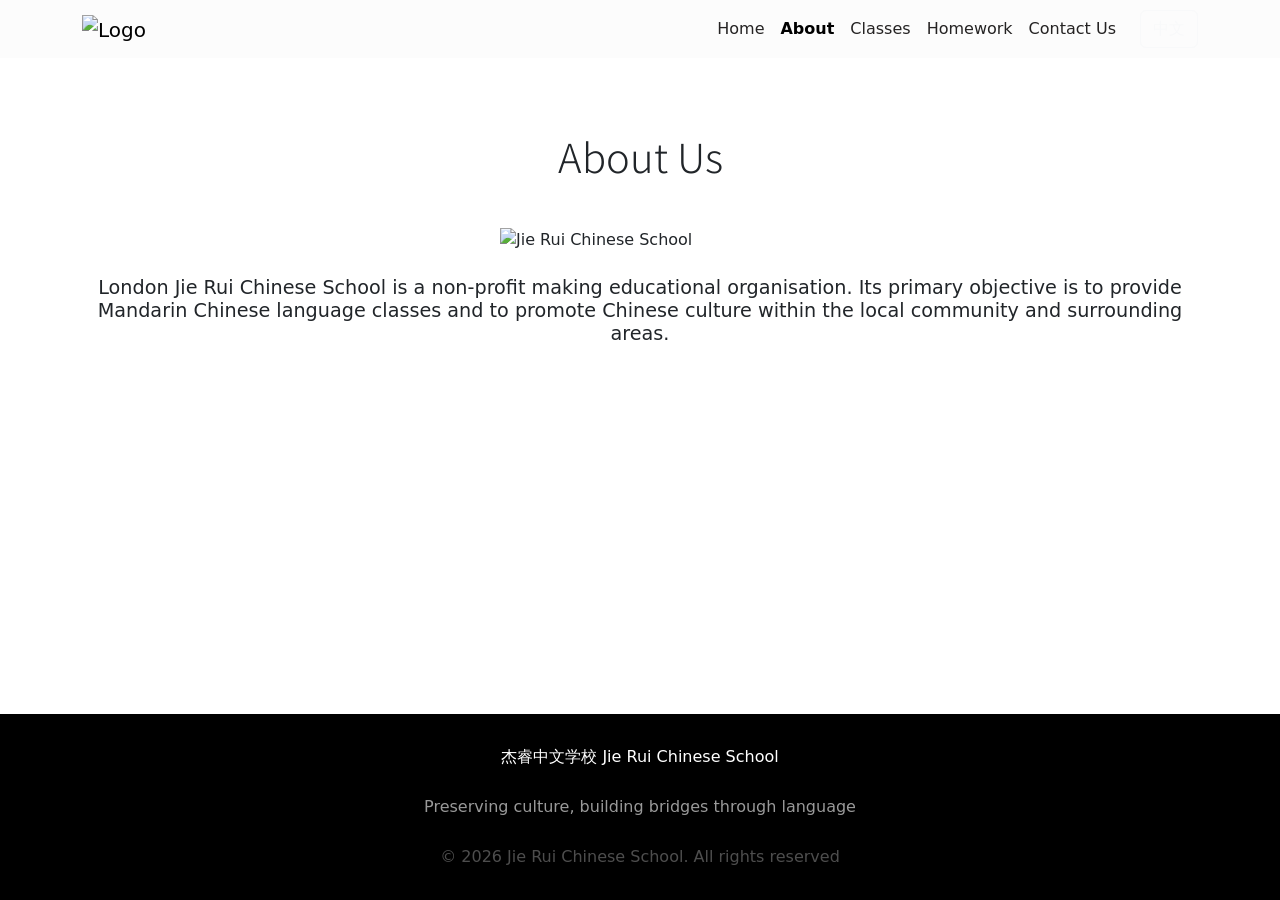
==== about.html @ eeb51eb2 "renew the index content" ====
<!DOCTYPE html>
<html lang="en">

<head>
    <meta charset="UTF-8">
    <meta name="viewport" content="width=device-width, initial-scale=1.0">
    <!--meta tags  -->
    <meta name="description"
        content="London Jie Rui  Chinese School is a non-profit making educational organisation. Its primary objective is to provide Mandarin Chinese language classes and to promote Chinese culture within the local community and surrounding areas.">
    <meta name="generator" content="Joomla! - Open Source Content Management">

    <!--title  -->
    <title>Jie Rui Chinese School</title>

    <!-- favicons generated by favicon.io -->
    <link rel="apple-touch-icon" sizes="180x180" href="assets/images/apple-touch-icon.png">
    <link rel="icon" type="image/png" sizes="32x32" href="assets/images/favicon-32x32.png">
    <link rel="icon" type="image/png" sizes="16x16" href="assets/images/favicon-16x16.png">
    <link rel="manifest" href="assets/images/site.webmanifest">
    <!-- Bootstrap CSS -->
    <link href="https://cdn.jsdelivr.net/npm/bootstrap@5.3.3/dist/css/bootstrap.min.css" rel="stylesheet"
        integrity="sha384-QWTKZyjpPEjISv5WaRU9OFeRpok6YctnYmDr5pNlyT2bRjXh0JMhjY6hW+ALEwIH" crossorigin="anonymous">

    <!--stylessheet css-->
    <link rel="stylesheet" href="assets/css/styles.css">

    <!--google fonts-->
    <link rel="preconnect" href="https://fonts.googleapis.com">
    <link rel="preconnect" href="https://fonts.gstatic.com" crossorigin>
    <link href="https://fonts.googleapis.com/css2?family=Roboto:ital,wght@0,100..900;1,100..900&display=swap"
        rel="stylesheet">
    <link rel="preconnect" href="https://fonts.googleapis.com">
    <link rel="preconnect" href="https://fonts.gstatic.com" crossorigin>
    <link
        href="https://fonts.googleapis.com/css2?family=Noto+Sans+SC:wght@100..900&family=Roboto:ital,wght@0,100..900;1,100..900&display=swap"
        rel="stylesheet">
</head>

<body>
    <!-- Navbar -->
    <nav class="navbar navbar-expand-lg navbar-light  navbar-custom" data-bs-theme=" dark">
        <div class="container">
            <a class="navbar-brand" href="#">
                <img src="assets/images/navbar-logo.png" alt="Logo" width="55">
            </a>
            <button class="navbar-toggler ms-auto" type="button" data-bs-toggle="collapse" data-bs-target="#navbarNav"
                aria-controls="navbarNav" aria-expanded="false" aria-label="Toggle navigation">
                <span class="navbar-toggler-icon"></span>
            </button>
            <div class="collapse navbar-collapse" id="navbarNav">
                <ul class="navbar-nav ms-auto ">
                    <li class="nav-item">
                        <a class="nav-link " href="index.html">Home</a>
                    </li>
                    <li class="nav-item">
                        <a class="nav-link active" aria-current="page" href="about.html">About</a>
                    </li>
                    <li class="nav-item">
                        <a class="nav-link" href="classes.html">Classes</a>
                    </li>
                    <li class="nav-item">
                        <a class="nav-link" href="homework.html" alt="homework"
                            target="_blank">Homework</a>
                    </li>

                    <li class="nav-item">
                        <a class="nav-link" href="index.html#contacts">Contact Us</a>
                    </li>
                </ul>
            </div>
            <!--google translate -->
            <div class="d-flex ms-3">
                <div class="d-flex">
                    <button id="translateBtn" class="btn btn-outline-light">
                        中文
                    </button>
                </div>

                <div id="google_translate_element" style="display:none;"></div>
            </div>
        </div>

    </nav>



    <!--main content-->
    <main>
        <section id="about-us" class="container section">
            <h1 class="display-1 text-center pt-4 mb-5">About Us</h1>
            <img src="assets/images/about3.png" class="about-img img-fluid mx-auto d-block mb-4" alt="Jie Rui Chinese School">
            <p class="display-6 text-center mb-5">London Jie Rui Chinese School is a non-profit making educational
                organisation. Its
                primary objective is to provide Mandarin Chinese language classes and to promote Chinese culture within
                the local community and surrounding areas.</p>


        </section>



    </main>

    <!--footer-->
    <footer class="mt-auto">
        <section id="copyright">
            <div class="text-center mt-3 ">
                <p>杰睿中文学校 Jie Rui Chinese School</p>
                <p style="opacity: 0.6;"> Preserving culture, building bridges through language</p>
                <p style="opacity: 0.3;"> © 2026 Jie Rui Chinese School. All rights reserved</p>

            </div>
        </section>
    </footer>

    <!-- Bootstrap JS -->
    <script src="https://cdn.jsdelivr.net/npm/bootstrap@5.3.3/dist/js/bootstrap.bundle.min.js"
        integrity="sha384-YvpcrYf0tY3lHB60NNkmXc5s9fDVZLESaAA55NDzOxhy9GkcIdslK1eN7N6jIeHz" crossorigin="anonymous">
        </script>
    <!-- Font Awesome -->
    <script src="https://kit.fontawesome.com/68e551a4bc.js" crossorigin="anonymous"></script>
    <!--   google fonts -->
    <script src="https://fonts.googleapis.com/css2?family=Handlee&display=swap"></script>

    <!-- Google Translate -->
    <div id="google_translate_element"></div>

    <script>
        function googleTranslateElementInit() {
            new google.translate.TranslateElement(
                {
                    pageLanguage: 'en',
                    includedLanguages: 'en,zh-CN',
                    autoDisplay: false
                },
                'google_translate_element'
            );
        }
    </script>

    <script src="https://translate.google.com/translate_a/element.js?cb=googleTranslateElementInit"></script>


<!-- JavaScript code to ensure the Bootstrap mobile navbar collapses when navigating to in-page links -->

<script>
    document
        .querySelectorAll(".navbar-collapse .nav-link")
        .forEach((link) => {
            link.addEventListener("click", function (e) {
                let section = document.querySelector(e.target.getAttribute("href"));
                if (section) {
                    e.preventDefault(); // Prevent default anchor click behavior
                    let navbarHeight = document.querySelector(".navbar-toggler").offsetHeight;
                    window.scroll({
                        top: section.offsetTop - navbarHeight, // Adjust for navbar height
                        behavior: "smooth",
                    });
                    document
                        .querySelector(".navbar-collapse")
                        .classList.remove("show"); // Collapse navbar
                }
            });
        });
</script>


<!--google translate -->
<script>

    // Track current language
    let isChinese = false;

    // Find the translate button
    document.getElementById("translateBtn").addEventListener("click", function () {

        // Find Google Translate dropdown
        const select = document.querySelector(".goog-te-combo");

        // Stop if dropdown not loaded
        if (!select) return;

        // Change language
        if (!isChinese) {

            // Translate to Chinese
            select.value = "zh-CN";

            // Change button text
            this.textContent = "English";

        } else {

            // Translate back to English
            select.value = "en";

            // Change button text
            this.textContent = "中文";
        }

        // Trigger translation
        select.dispatchEvent(new Event("change"));

        // Switch language state
        isChinese = !isChinese;
    });
</script>


</body>

</html>
---- assets/css/styles.css ----
/* General Styles */
/* Body and Layout */

body {
    display: flex;
    flex-direction: column;
    min-height: 100vh;
    margin: 0;
    padding: 0;
}

h1,
h2,
h3,
h4,
h5,
h6 {
    font-family: "Noto Sans SC", "Roboto", sans-serif;
}

:root {
    --primary-color: #0467b6;
    --secondary-color: #4522f2;
    --textBackground-color: rgba(254, 7, 7, 0.1);
    --icon-color:red;
    --background-color-1: #f2f9fe;
    --background-color-2: #f9f8f8;

    --text-color: #626161;
    --footer-color: #033f62;
}

/* Subtitle styles */
.subtitle-1 {
    font-size: 1.25rem;
    color: var(--text-color);
}

.subtitle-2 {
    font-size: 1.25rem;
    color: var(--secondary-color);
}

/*=================================================================
index page styles
=================================================================*/

/* navbar*/

.navbar-custom .nav-link {
    color:rgb(37, 35, 35);
}

.navbar-custom .nav-link.active {
    font-weight: bold;  
  
}



/* Make the navbar sticky */
.navbar {
    background-color: /*var(--primary-color);*/#fcfcfc;
    position: sticky;
    top: 0;
    z-index: 1000;

}

.nav img {
    height:100%;
} 
.nav-link .avtive {
    text-decoration: underline;
}

/**Translate **/
/* Hide Google Translate top bar */
.goog-te-banner-frame.skiptranslate {
    display: none !important;
}

body {
    top: 0 !important;
}

/* Hide Google branding */
.goog-logo-link {
    display: none !important;
}

.goog-te-gadget {
    color: transparent !important;
    font-size: 0;
}


/* Hero Section */
#hero {
    height: 85vh;
    width: 100%;
    position: relative;
    color: white;
    margin-top: 0;
    padding-top: 0;
}

.hero-slide {
    height: 85vh;
    background-size: cover;
    background-position: center;
    background-repeat: no-repeat;
}

.hero-slide::before {
    content: "";
    position: absolute;
    inset: 0;
    background: rgba(0, 0, 0, 0.5);
}

.hero-content {
    position: absolute;
    inset: 0;
    z-index: 2;
    display: flex;
    align-items: center;
    justify-content: center;
    padding-top: 6rem;
}

#hero p {
    font-size: 1.25rem;
    max-width: 600px;
    margin: 0 auto 2rem auto;
}

#hero .btn-primary {
    background-color: var(--primary-color);
    border: none;
    padding: 0.2rem 0.8rem;
    font-size: 1.2rem;
}



/*----------------------------
**main content**
------------------------------------*/

/*````````````````````````````main general styles```````````````````````*/
main section {
    padding-top: 50px;
}

#classes .card-subtitle,
#teachers .card-subtitle {
    color: red;
   
}

/*..............Chinses infomation section.............*/
#chinese-info i {
    color:rgb(191, 109, 2)
}
/*.............classes section............*/
#classes {
    margin-top: 2px;
    /*background-color: var(--background-color-1);*/
    padding-bottom: 6rem;
}

#classes .row {
    justify-content: center;
}

#classes .card {
    margin-left: auto;
    margin-right: auto;
}

#classes .backgroundIcon i {
   margin-top: 20px;
    margin-left: 15px;
    width:45px;
    height: 45px;
    border-radius: 20%;
    background-color:var(--textBackground-color)
    
   
}

#classes i {

    color: var(--icon-color);
    font-size: 1.5rem;
    padding: 0.5rem;
    margin-top: 10px;
    margin-left: 10px;
}


#classes .btn {
    width: 100%;
    font-weight: bold;
    box-shadow: 0 4px 10px rgba(0, 0, 0, 0.3);
}
/***....................achievements section.........................*/
#achievement img {
    height: 400px;      /* change height */
    object-fit: cover;  /* keeps image nicely cropped */
}


/***....................teachers section.........................*/
#teachers h2 {
   
   
    width: 100px;;
    height:100px;
    border-radius: 50%;
    background-color:  rgba(253, 3, 3, 0.1);
    color: rgb(253, 4, 4);

    display: flex;
    justify-content: center;
    align-items: center;

    margin: auto;
    margin-bottom: 1rem;
   
}


/*enrollment section*/
#enrollment {
    background-color: var(--background-color-2);
}

#enrollment i {

    color: red;
    font-size: 1.5rem;
    padding: 0.5rem;
    margin-top: 10px;
    margin-left: 10px;
    margin-right: 8px;
}

#enrollment .card-text {
    padding-left: 80px;

}

#registration label,
#registration button {
    font-weight: bold;
}

/*Testimonial Section*/
#testimonials {
    background-color: var(--background-color-1);
}

.testimonial-image {
    width: 100px;
    height: 100px;
}

/*contacts section*/


#contacts i {

    font-size: 1rem;
    margin-top: 5px;
}

/*google map section*/
.map-container iframe {
    width: 100%;
    max-width: 90vw;
    position: 50% 50%;
    height: 280px;
    margin: auto;
    padding-bottom: 20px;
}


/*footer section*/

/*copyright section*/

footer * {
    background-color: black;
    color: white;
    padding: 5px;
}



/*+++++++++++++++classes page ++++++++++++++++++++*/

.card img {
    height: 100%;
    object-fit: cover;
}

#our-classes .card {
    --bs-card-border-color: :none;
}

#our-classes .card {
    padding-top: 75px;
}

#year1 {
    padding-top: 10px;
    padding-bottom: 10px;
}

/*++++++about page++++++++*/
.about-img {
  
    width: 100%;
}




/*************************************************/
/*************Media query:tablets and larger(576px and up)*/
@media screen and (min-width:576px) {


    /*+++++++++++++++mobile screen ++++++++++++++++++++*/
    .about-img {
        max-width: 280px;
    }

    #about-us p {
        font-size: 1.2rem;
    }

    #about-us h1 {
        font-size: 2.5rem;
    }


}
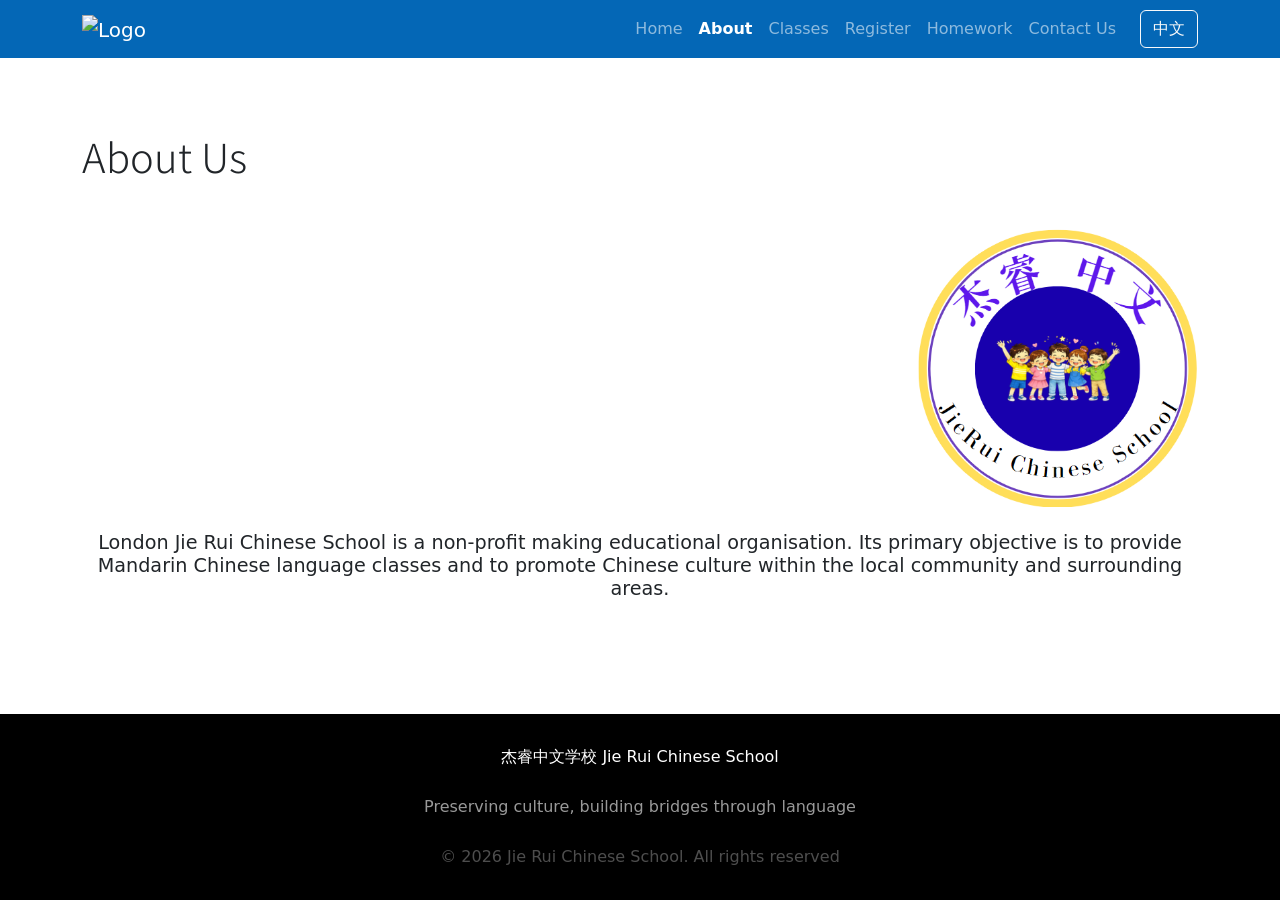
==== commit 2aeb63e0: "change the navbar" ====
--- a/about.html
+++ b/about.html
@@ -38,7 +38,7 @@
 
 <body>
     <!-- Navbar -->
-    <nav class="navbar navbar-expand-lg navbar-light  navbar-custom" data-bs-theme=" dark">
+    <nav class="navbar navbar-expand-lg navbar-light  navbar-custom" data-bs-theme="dark">
         <div class="container">
             <a class="navbar-brand" href="#">
                 <img src="assets/images/navbar-logo.png" alt="Logo" width="55">
@@ -58,6 +58,9 @@
                     <li class="nav-item">
                         <a class="nav-link" href="classes.html">Classes</a>
                     </li>
+                     <li class="nav-item">
+                        <a class="nav-link" href="register.html " target="_blank">Register</a>
+                    </li>
                     <li class="nav-item">
                         <a class="nav-link" href="homework.html" alt="homework"
                             target="_blank">Homework</a>
@@ -87,8 +90,8 @@
     <!--main content-->
     <main>
         <section id="about-us" class="container section">
-            <h1 class="display-1 text-center pt-4 mb-5">About Us</h1>
-            <img src="assets/images/about3.png" class="about-img img-fluid mx-auto d-block mb-4" alt="Jie Rui Chinese School">
+            <h1 class="display-1  pt-4  mb-5">About Us</h1>
+            <img src="assets/images/jierui-logo1.png" class="about-img img-fluid ms-auto d-block mb-4 " alt="Jie Rui Chinese School">
             <p class="display-6 text-center mb-5">London Jie Rui Chinese School is a non-profit making educational
                 organisation. Its
                 primary objective is to provide Mandarin Chinese language classes and to promote Chinese culture within
--- a/assets/css/styles.css
+++ b/assets/css/styles.css
@@ -1,6 +1,7 @@
 /* General Styles */
+@import url('https://fonts.googleapis.com/css2?family=Macondo&family=Roboto:ital,wght@0,100..900;1,100..900&display=swap');
 /* Body and Layout */
-
+@import url('https://fonts.googleapis.com/css2?family=Macondo&family=Roboto:ital,wght@0,100..900;1,100..900&display=swap');
 body {
     display: flex;
     flex-direction: column;
@@ -9,342 +10,376 @@
     padding: 0;
 }
 
-h1,
-h2,
-h3,
-h4,
-h5,
-h6 {
-    font-family: "Noto Sans SC", "Roboto", sans-serif;
-}
-
-:root {
-    --primary-color: #0467b6;
-    --secondary-color: #4522f2;
-    --textBackground-color: rgba(254, 7, 7, 0.1);
-    --icon-color:red;
-    --background-color-1: #f2f9fe;
-    --background-color-2: #f9f8f8;
-
-    --text-color: #626161;
-    --footer-color: #033f62;
-}
-
-/* Subtitle styles */
-.subtitle-1 {
-    font-size: 1.25rem;
-    color: var(--text-color);
-}
-
-.subtitle-2 {
-    font-size: 1.25rem;
-    color: var(--secondary-color);
-}
-
-/*=================================================================
+    h1,
+    h2,
+    h3,
+    h4,
+    h5,
+    h6 {
+        font-family: "Noto Sans SC", "Roboto", sans-serif;
+    }
+
+    :root {
+        --primary-color: #0467b6;
+        --secondary-color: #4522f2;
+        --textbackground-color: rgba(253, 3, 3, 0.1);
+        --background-color-1: rgb(248, 241, 241,0.5);
+        --background-color-2: #f9f8f8;
+        --text-color: #626161;
+        --footer-color: #033f62;
+    }
+
+    /* Subtitle styles */
+    .subtitle-1 {
+        font-size: 1.25rem;
+        color: var(--text-color);
+
+    }
+
+    .subtitle-2 {
+        font-size: 1.25rem;
+        color: var(--secondary-color);
+    }
+
+    /*=================================================================
 index page styles
 =================================================================*/
 
-/* navbar*/
-
-.navbar-custom .nav-link {
-    color:rgb(37, 35, 35);
-}
-
-.navbar-custom .nav-link.active {
-    font-weight: bold;  
-  
-}
-
-
-
-/* Make the navbar sticky */
-.navbar {
-    background-color: /*var(--primary-color);*/#fcfcfc;
-    position: sticky;
-    top: 0;
-    z-index: 1000;
-
-}
-
-.nav img {
-    height:100%;
-} 
-.nav-link .avtive {
-    text-decoration: underline;
-}
-
-/**Translate **/
-/* Hide Google Translate top bar */
-.goog-te-banner-frame.skiptranslate {
-    display: none !important;
-}
-
-body {
-    top: 0 !important;
-}
-
-/* Hide Google branding */
-.goog-logo-link {
-    display: none !important;
-}
-
-.goog-te-gadget {
-    color: transparent !important;
-    font-size: 0;
-}
-
-
-/* Hero Section */
-#hero {
-    height: 85vh;
-    width: 100%;
-    position: relative;
-    color: white;
-    margin-top: 0;
-    padding-top: 0;
-}
-
-.hero-slide {
-    height: 85vh;
-    background-size: cover;
-    background-position: center;
-    background-repeat: no-repeat;
-}
-
-.hero-slide::before {
-    content: "";
-    position: absolute;
-    inset: 0;
-    background: rgba(0, 0, 0, 0.5);
-}
-
-.hero-content {
-    position: absolute;
-    inset: 0;
-    z-index: 2;
-    display: flex;
-    align-items: center;
-    justify-content: center;
-    padding-top: 6rem;
-}
-
-#hero p {
-    font-size: 1.25rem;
-    max-width: 600px;
-    margin: 0 auto 2rem auto;
-}
-
-#hero .btn-primary {
-    background-color: var(--primary-color);
-    border: none;
-    padding: 0.2rem 0.8rem;
-    font-size: 1.2rem;
-}
-
-
-
-/*----------------------------
+    /* navbar*/
+
+   
+
+    .navbar-custom .nav-link.active {
+        font-weight: bold;
+
+    }
+
+
+
+    /* Make the navbar sticky */
+    .navbar {
+        background-color: var(--primary-color);
+           
+        position: sticky;
+        top: 0;
+        z-index: 1000;
+
+    }
+
+    .nav img {
+        height: 100%;
+    }
+
+    .nav-link .avtive {
+        text-decoration: underline;
+    }
+
+    /**Translate **/
+    /* Hide Google Translate top bar */
+    .goog-te-banner-frame.skiptranslate {
+        display: none !important;
+    }
+
+    body {
+        top: 0 !important;
+    }
+
+    /* Hide Google branding */
+    .goog-logo-link {
+        display: none !important;
+    }
+
+    .goog-te-gadget {
+        color: transparent !important;
+        font-size: 0;
+    }
+
+
+    /* Hero Section */
+    #hero {
+        height: 85vh;
+        width: 100%;
+        position: relative;
+        color: white;
+        margin-top: 0;
+        padding-top: 0;
+    }
+
+    .hero-slide {
+        height: 85vh;
+        background-size: cover;
+        background-position: center;
+        background-repeat: no-repeat;
+    }
+
+    .hero-slide::before {
+        content: "";
+        position: absolute;
+        inset: 0;
+        background: rgba(0, 0, 0, 0.5);
+    }
+
+    .hero-content {
+        position: absolute;
+        inset: 0;
+        z-index: 2;
+        display: flex;
+        align-items: center;
+        justify-content: center;
+        padding-top: 6rem;
+    }
+
+    #hero p {
+        font-size: 1.25rem;
+        max-width: 600px;
+        margin: 0 auto 2rem auto;
+    }
+
+    #hero .btn-primary {
+        background-color: var(--primary-color);
+        border: none;
+        padding: 0.2rem 0.8rem;
+        font-size: 1.2rem;
+    }
+
+
+
+    /*----------------------------
 **main content**
 ------------------------------------*/
 
-/*````````````````````````````main general styles```````````````````````*/
-main section {
-    padding-top: 50px;
-}
-
-#classes .card-subtitle,
-#teachers .card-subtitle {
-    color: red;
-   
-}
-
-/*..............Chinses infomation section.............*/
-#chinese-info i {
-    color:rgb(191, 109, 2)
-}
-/*.............classes section............*/
-#classes {
-    margin-top: 2px;
-    /*background-color: var(--background-color-1);*/
-    padding-bottom: 6rem;
-}
-
-#classes .row {
-    justify-content: center;
-}
-
-#classes .card {
-    margin-left: auto;
-    margin-right: auto;
-}
-
-#classes .backgroundIcon i {
-   margin-top: 20px;
-    margin-left: 15px;
-    width:45px;
-    height: 45px;
-    border-radius: 20%;
-    background-color:var(--textBackground-color)
+    /*............................main general styles..........................*/
+    main section {
+        padding-top: 50px;
+    }
+
+
+
+
+    /*..............Chinses infomation section.............*/
+
+    #chinese-info {
+        background-color: rgb(253, 249, 237);
+        padding: 2rem 0;
+        display: none;
+    }
+
+    #chinese-info i {
+        color: #a57b00;
+
+    }
+
+
+
+    /*.............classes section............*/
+    #classes {
+        margin-top: 2px;
+        padding-bottom: 6rem;
+        background-color: var(--background-color-1);
+    }
+
+    #classes .row {
+        justify-content: center;
+    }
+
+    #classes .card {
+        margin-left: auto;
+        margin-right: auto;
+    }
+
+    #classes .backgroundIcon i {
+        margin-top: 20px;
+        margin-left: 15px;
+        width: 45px;
+        height: 45px;
+        border-radius: 20%;
+        background-color: rgba(253, 3, 3, 0.1);
+
+
+    }
+
+    #classes i {
+
+        color: red;
+        font-size: 1.5rem;
+        padding: 0.5rem;
+        margin-top: 10px;
+        margin-left: 10px;
+    }
+#classes .card-subtitle {
+        color: red;
+
+    }
     
-   
-}
-
-#classes i {
-
-    color: var(--icon-color);
-    font-size: 1.5rem;
-    padding: 0.5rem;
-    margin-top: 10px;
-    margin-left: 10px;
-}
-
-
-#classes .btn {
-    width: 100%;
-    font-weight: bold;
-    box-shadow: 0 4px 10px rgba(0, 0, 0, 0.3);
-}
-/***....................achievements section.........................*/
-#achievement img {
-    height: 400px;      /* change height */
-    object-fit: cover;  /* keeps image nicely cropped */
-}
-
-
-/***....................teachers section.........................*/
-#teachers h2 {
-   
-   
-    width: 100px;;
-    height:100px;
-    border-radius: 50%;
-    background-color:  rgba(253, 3, 3, 0.1);
-    color: rgb(253, 4, 4);
-
-    display: flex;
-    justify-content: center;
-    align-items: center;
-
-    margin: auto;
-    margin-bottom: 1rem;
-   
-}
-
-
-/*enrollment section*/
-#enrollment {
-    background-color: var(--background-color-2);
-}
-
-#enrollment i {
-
-    color: red;
-    font-size: 1.5rem;
-    padding: 0.5rem;
-    margin-top: 10px;
-    margin-left: 10px;
-    margin-right: 8px;
-}
-
-#enrollment .card-text {
-    padding-left: 80px;
-
-}
-
-#registration label,
-#registration button {
-    font-weight: bold;
-}
-
-/*Testimonial Section*/
-#testimonials {
-    background-color: var(--background-color-1);
-}
-
-.testimonial-image {
-    width: 100px;
-    height: 100px;
-}
-
-/*contacts section*/
-
-
-#contacts i {
-
-    font-size: 1rem;
-    margin-top: 5px;
-}
-
-/*google map section*/
-.map-container iframe {
-    width: 100%;
-    max-width: 90vw;
-    position: 50% 50%;
-    height: 280px;
-    margin: auto;
-    padding-bottom: 20px;
-}
-
-
-/*footer section*/
-
-/*copyright section*/
-
-footer * {
-    background-color: black;
-    color: white;
-    padding: 5px;
-}
-
-
-
-/*+++++++++++++++classes page ++++++++++++++++++++*/
-
-.card img {
-    height: 100%;
-    object-fit: cover;
-}
-
-#our-classes .card {
-    --bs-card-border-color: :none;
-}
-
-#our-classes .card {
-    padding-top: 75px;
-}
-
-#year1 {
-    padding-top: 10px;
-    padding-bottom: 10px;
-}
-
-/*++++++about page++++++++*/
-.about-img {
-  
-    width: 100%;
-}
-
-
-
-
-/*************************************************/
-/*************Media query:tablets and larger(576px and up)*/
-@media screen and (min-width:576px) {
-
-
-    /*+++++++++++++++mobile screen ++++++++++++++++++++*/
+
+    #classes .btn {
+        width: 100%;
+        font-size: 0.8rem;
+        font-weight: bold;
+        box-shadow: 0 4px 10px rgba(0, 0, 0, 0.3);
+
+
+    }
+
+
+    /***....................teachers section.........................*/
+    #teachers {
+        background-color: var(--background-color-1);
+    }
+    #teachers h2 {
+
+
+        width: 100px;
+        ;
+        height: 100px;
+        border-radius: 50%;
+        background-color: rgba(253, 3, 3, 0.1);
+        color: rgb(253, 4, 4);
+
+        display: flex;
+        justify-content: center;
+        align-items: center;
+
+        margin: auto;
+        margin-bottom: 1rem;
+
+    }
+
+    #teachers .card-subtitle {
+        color: red;
+
+    }
+
+  /***....................achievements section.........................*/
+    #achievement {
+        background-color: var(--background-color-1);
+
+    }
+
+    #achievement img {
+        height: 400px;
+        /* change height */
+        object-fit: cover;
+        /* keeps image nicely cropped */
+    }
+
+
+    
+    /*...........................contact section............................................*/
+
+    #contacts i {
+
+        font-size: 1rem;
+        margin-top: 5px;
+    }
+
+    /*...........................google map section............................................*/
+    .map-container iframe {
+        width: 100%;
+        max-width: 90vw;
+        position: 50% 50%;
+        height: 280px;
+        margin: auto;
+        padding-bottom: 20px;
+    }
+
+
+
+    /*==============================================
+    footer section
+    =======================================================*/
+
+    /*copyright section*/
+
+    footer * {
+        background-color: black;
+        color: white;
+        padding: 5px;
+    }
+
+
+
+    /*+++++++++++++++classes page ++++++++++++++++++++*/
+
+    .card img {
+        height: 100%;
+        object-fit: cover;
+    }
+
+    #our-classes .card {
+        --bs-card-border-color: :none;
+    }
+
+    #our-classes .card {
+        padding-top: 75px;
+    }
+
+    #year1 {
+        padding-top: 10px;
+        padding-bottom: 10px;
+    }
+
+    /*++++++about page++++++++*/
     .about-img {
-        max-width: 280px;
-    }
-
-    #about-us p {
-        font-size: 1.2rem;
-    }
-
-    #about-us h1 {
-        font-size: 2.5rem;
-    }
-
-
-}+
+        width: 100%;
+    }
+  /*.++++++++++++++++++++++++++++++++++++++++++++++++++++enrollment page+++++++++++++++++++++++++++++++++++*/
+    #enrollment {
+        background-color: rgb(248, 241, 241,0.5);
+    }
+
+    #enrollment i {
+
+        color: red;
+        font-size: 1.5rem;
+        padding: 0.5rem;
+        margin-top: 10px;
+        margin-left: 10px;
+        margin-right: 8px;
+    }
+
+    #enrollment .card-text {
+        padding-left: 80px;
+
+    }
+
+    #registration label,
+    #registration button {
+        font-weight: bold;
+    }
+
+
+
+
+
+    /*************************************************/
+    /*************Media query:tablets and larger(576px and up)*/
+    @media screen and (min-width:576px) {
+
+
+        /*+++++++++++++++mobile screen ++++++++++++++++++++*/
+        .about-img {
+            max-width: 280px;
+        }
+
+        #about-us p {
+            font-size: 1.2rem;
+        }
+
+        #about-us h1 {
+            font-size: 2.5rem;
+        }
+
+
+    }
+
+
+    /*************************************************************************/
+    /******************************Media query:tablets and larger(992px and up)*/
+    @media screen and (min-width:992px) {
+
+        #chinese-info {
+            display: block;
+        }
+    }
